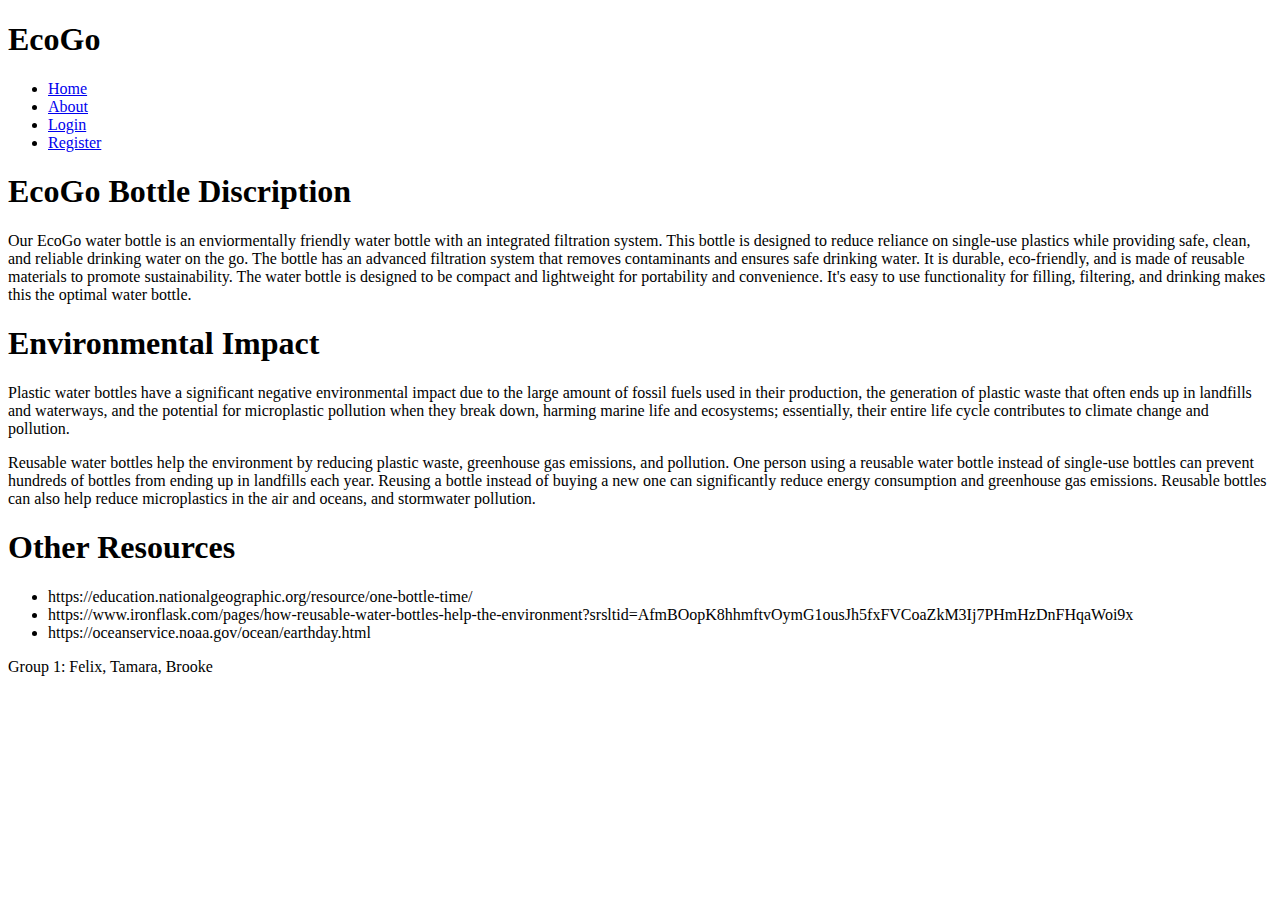
==== about.html @ 22bb8f79 "Add files via upload" ====
<!DOCTYPE html>
<html lang="en">
<head>
    <meta charset="UTF-8">
    <meta name="viewport" content="width=device-width, initial-scale=1.0">
    <title>EcoGo - About</title>
    <link rel="stylesheet" href="styles.css">
</head>
<body>
    <header>
        <h1>EcoGo</h1>
        <nav>
            <ul>
                <li><a href="index.html">Home</a></li>
                <li><a href="about.html">About</a></li>
                <li><a href="login.html">Login</a></li>
                <li><a href="register.html">Register</a></li>
            </ul>
        </nav>
    </header>
    
    <section class="hero">
        <h1>EcoGo Bottle Discription</h1>
        <p>Our EcoGo water bottle is an enviormentally friendly water bottle with an 
            integrated filtration system. This bottle is designed to reduce reliance 
            on single-use plastics while providing safe, clean, and reliable drinking 
            water on the go. The bottle has an advanced filtration system that removes 
            contaminants and ensures safe drinking water. It is durable, eco-friendly, 
            and is made of reusable materials to promote sustainability. The water bottle 
            is designed to be compact and lightweight for portability and convenience. 
            It's easy to use functionality for filling, filtering, and drinking makes 
            this the optimal water bottle.</p>
        <h1>Environmental Impact</h1>
        <p>Plastic water bottles have a significant negative environmental 
            impact due to the large amount of fossil fuels used in their production, 
            the generation of plastic waste that often ends up in landfills and waterways, 
            and the potential for microplastic pollution when they break down, harming 
            marine life and ecosystems; essentially, their entire life cycle contributes 
            to climate change and pollution.</p>
        <p>Reusable water bottles help the environment by reducing plastic waste, greenhouse 
            gas emissions, and pollution. One person using a reusable water bottle instead 
            of single-use bottles can prevent hundreds of bottles from ending up in landfills 
            each year. Reusing a bottle instead of buying a new one can significantly reduce 
            energy consumption and greenhouse gas emissions. Reusable bottles can also help reduce 
            microplastics in the air and oceans, and stormwater pollution.</p>
        <h1>Other Resources</h1>
        <ul>
                <li>https://education.nationalgeographic.org/resource/one-bottle-time/</li>
                <li>https://www.ironflask.com/pages/how-reusable-water-bottles-help-the-environment?srsltid=AfmBOopK8hhmftvOymG1ousJh5fxFVCoaZkM3Ij7PHmHzDnFHqaWoi9x</li>
                <li>https://oceanservice.noaa.gov/ocean/earthday.html</li>
            </ul>
    </section>
  
    <footer>
        <p>Group 1: Felix, Tamara, Brooke</p>
    </footer>
    
</body>
</html>
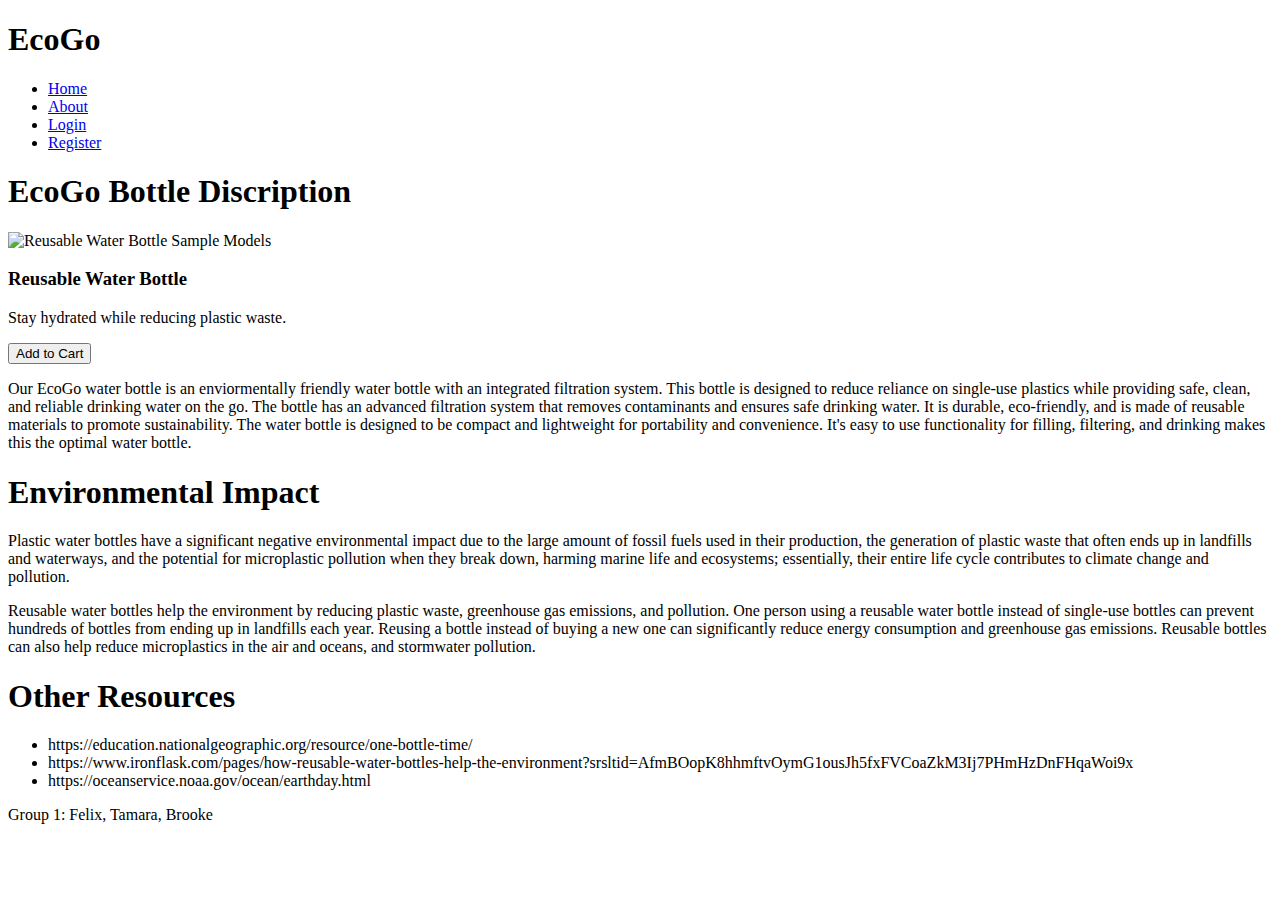
==== commit 26935cdf: "Update about.html" ====
--- a/about.html
+++ b/about.html
@@ -21,6 +21,15 @@
     
     <section class="hero">
         <h1>EcoGo Bottle Discription</h1>
+    
+            <div class="product">
+                <img src="EcoGo Multi-Product Images.png" alt="Reusable Water Bottle Sample Models">
+                
+                <h3>Reusable Water Bottle</h3>
+                <p>Stay hydrated while reducing plastic waste.</p>
+                <button>Add to Cart</button>
+            </div>
+        
         <p>Our EcoGo water bottle is an enviormentally friendly water bottle with an 
             integrated filtration system. This bottle is designed to reduce reliance 
             on single-use plastics while providing safe, clean, and reliable drinking 
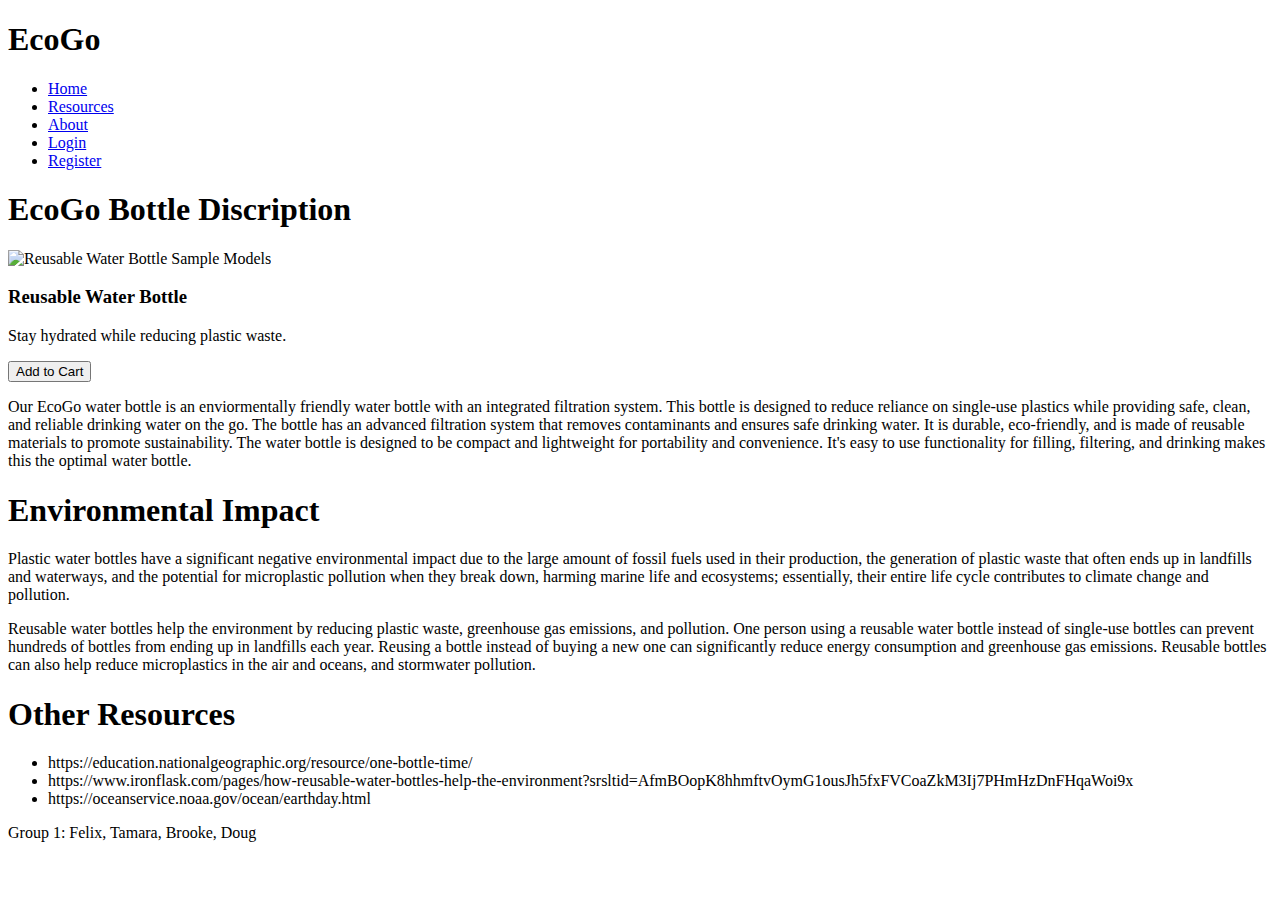
==== commit 3c338dae: "Update about.html" ====
--- a/about.html
+++ b/about.html
@@ -12,6 +12,7 @@
         <nav>
             <ul>
                 <li><a href="index.html">Home</a></li>
+                <li><a href="cart.html">Resources</a></li>
                 <li><a href="about.html">About</a></li>
                 <li><a href="login.html">Login</a></li>
                 <li><a href="register.html">Register</a></li>
@@ -61,7 +62,7 @@
     </section>
   
     <footer>
-        <p>Group 1: Felix, Tamara, Brooke</p>
+        <p>Group 1: Felix, Tamara, Brooke, Doug</p>
     </footer>
     
 </body>
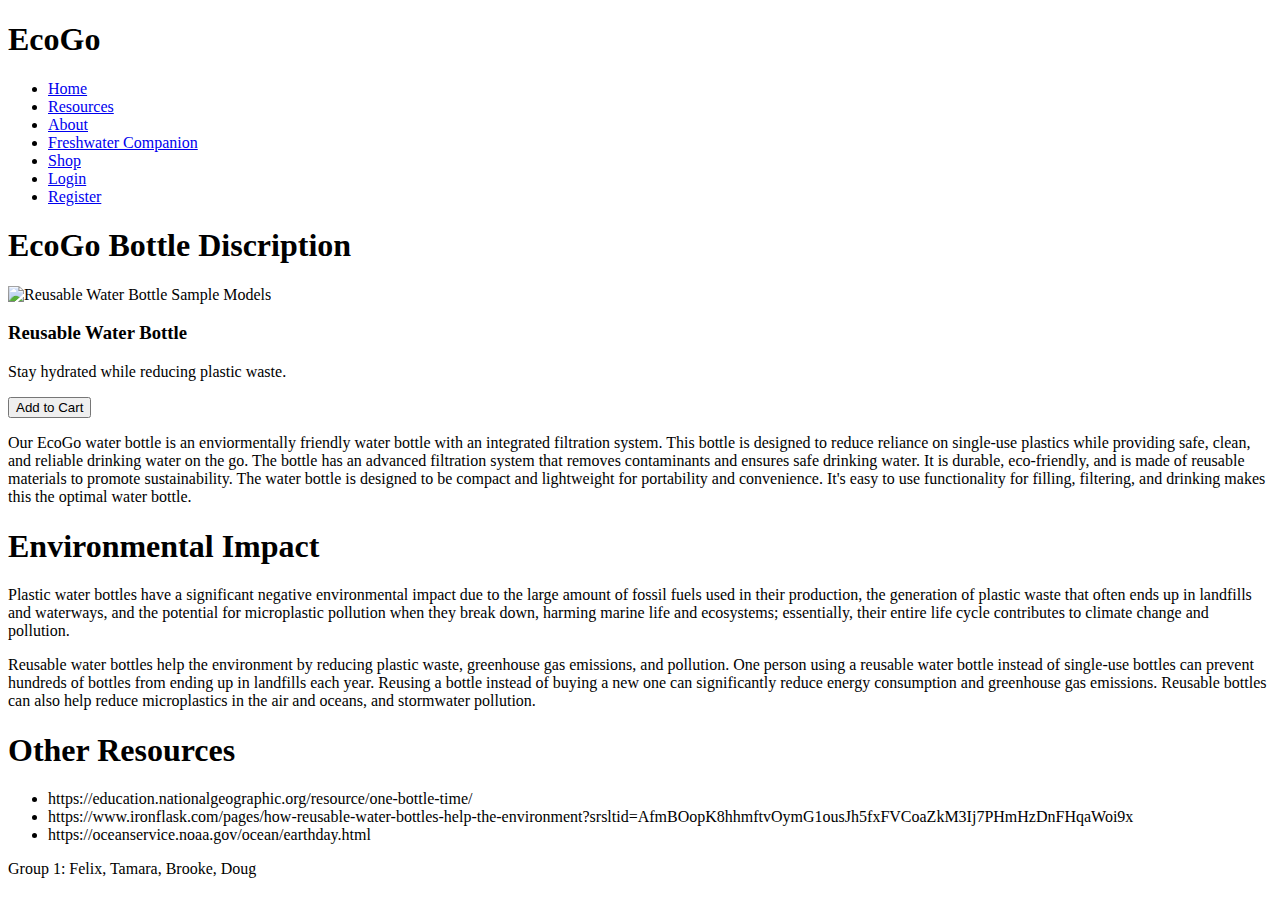
==== commit df98e70f: "Update about.html" ====
--- a/about.html
+++ b/about.html
@@ -14,6 +14,8 @@
                 <li><a href="index.html">Home</a></li>
                 <li><a href="cart.html">Resources</a></li>
                 <li><a href="about.html">About</a></li>
+                <li><a href="companion.html">Freshwater Companion</a></li>
+                <li><a href="shop.html">Shop</a></li>
                 <li><a href="login.html">Login</a></li>
                 <li><a href="register.html">Register</a></li>
             </ul>
